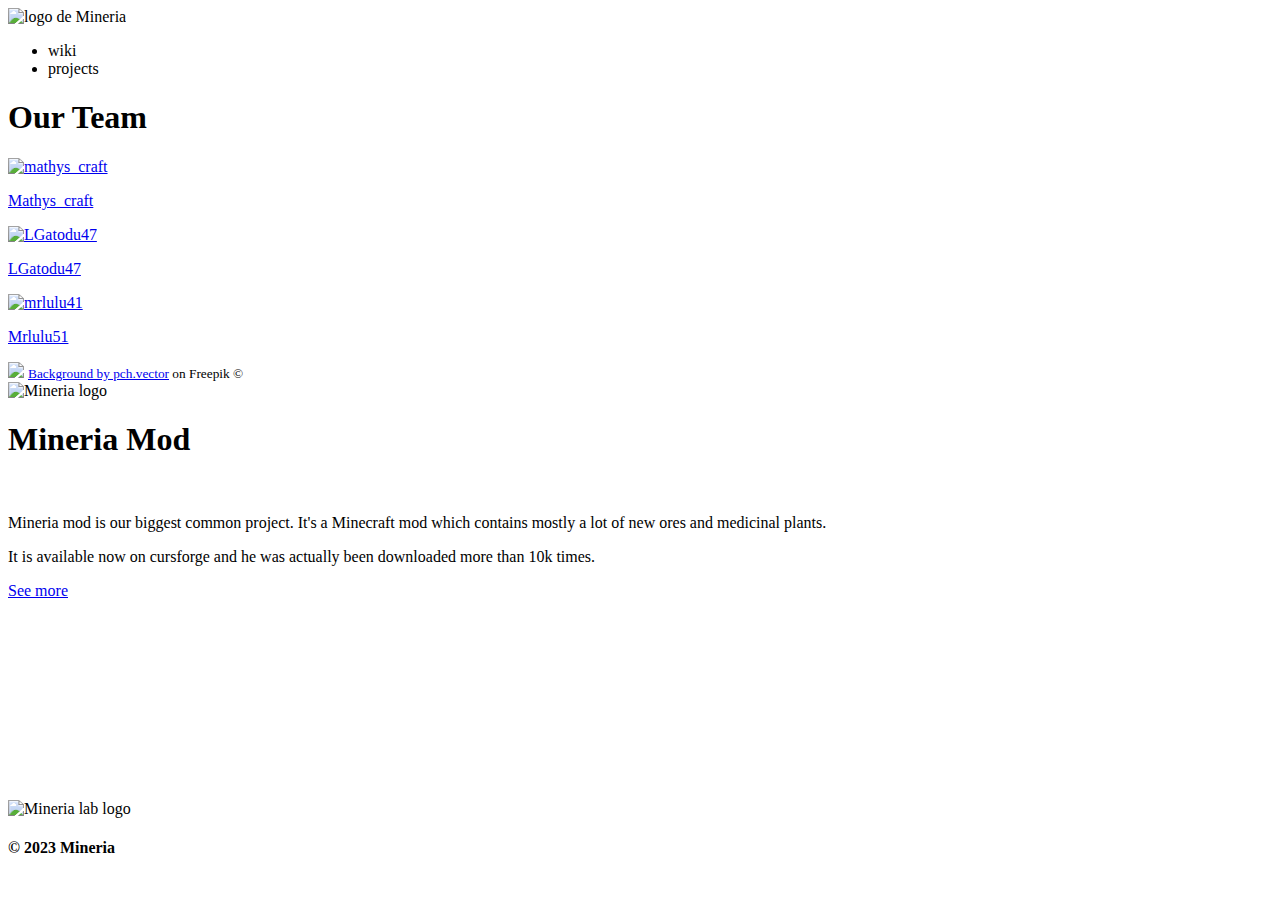
==== index.html @ 8760765c "V1.1" ====
<!DOCTYPE html>
<html lang="fr">
<head>
    <meta charset="UTF-8">
    <meta http-equiv="X-UA-Compatible" content="IE=edge">
    <meta name="viewport" content="width=device-width, initial-scale=1.0">
    <link rel="stylesheet" href="style.css">
    <link rel="icon" type="image/png" href="img/potion.svg" />
    <title>Mineria lab.</title>
</head>
<body>
    <nav class="nav-bar">
        <img id="nav-logo" src="./img/mineria-lab_logo.svg" alt="logo de Mineria">
        <ul class="nav-list">
            <li>wiki</li>
            <li>projects</li>
        </ul>
    </nav>
    <header>
        <h1>Our Team</h1>
        <div class="team-list">
            <a href="https://github.com/mathyscraft" target="_blank">
                <img src="./img/mathys_craft.png" alt="mathys_craft">
                <p>Mathys_craft</p>
            </a>
            <a href="https://github.com/LGatodu47" target="_blank">
                <img src="./img/LGatodu47.png" alt="LGatodu47">
                <p>LGatodu47</p>
            </a>
            <a href="https://github.com/mrlulu51" target="_blank">
                <img src="./img/mr-lulu-51.png" alt="mrlulu41">
                <p>Mrlulu51</p>
            </a>
        </div>
        <img class="chevron-down" src="./img/chevron.svg">
        <small>
            <span><a href="https://www.freepik.com/free-vector/three-wooden-bookshelves-with-various-books-flat-set-web-design_12699863.htm#query=shelf&position=0&from_view=search&track=sph">Background by pch.vector</a> on Freepik</span>
            &copy;
        </small>
    </header>
    <div id="cloud"></div>
    <div id="mineria-container">
        <article>
            <div class="title">
                <img src="./img/mineria.png" alt="Mineria logo">
                <h1>Mineria Mod</h1>
            </div><br/>
            <p>Mineria mod is our biggest common project. It's a Minecraft mod which contains mostly a lot of new ores and medicinal plants.</p>
            <p>It is available now on cursforge and he was actually been downloaded <span id="download-count">more than 10k</span> times.</p>
            <div class="center">
                <a href="https://www.curseforge.com/minecraft/mc-mods/mineria" target="_blank">See more</a>
            </div>
        </article>
    </div>
    <div style="height: 200px;"></div>
    <footer>
        <div>
            <img class="footer-logo" src="./img/mineria-lab_logo.svg" alt="Mineria lab logo">
            <h4>&copy; 2023 Mineria</h4>
        </div>
    </footer>
    <!-- <a href="https://www.freepik.com/free-vector/set-realistic-golden-royal-crowns_4323152.htm#query=swords&position=5&from_view=search&track=sph">Image by macrovector</a> on Freepik -->
</body>
<script src="./cfwidget.js"></script>
</html>
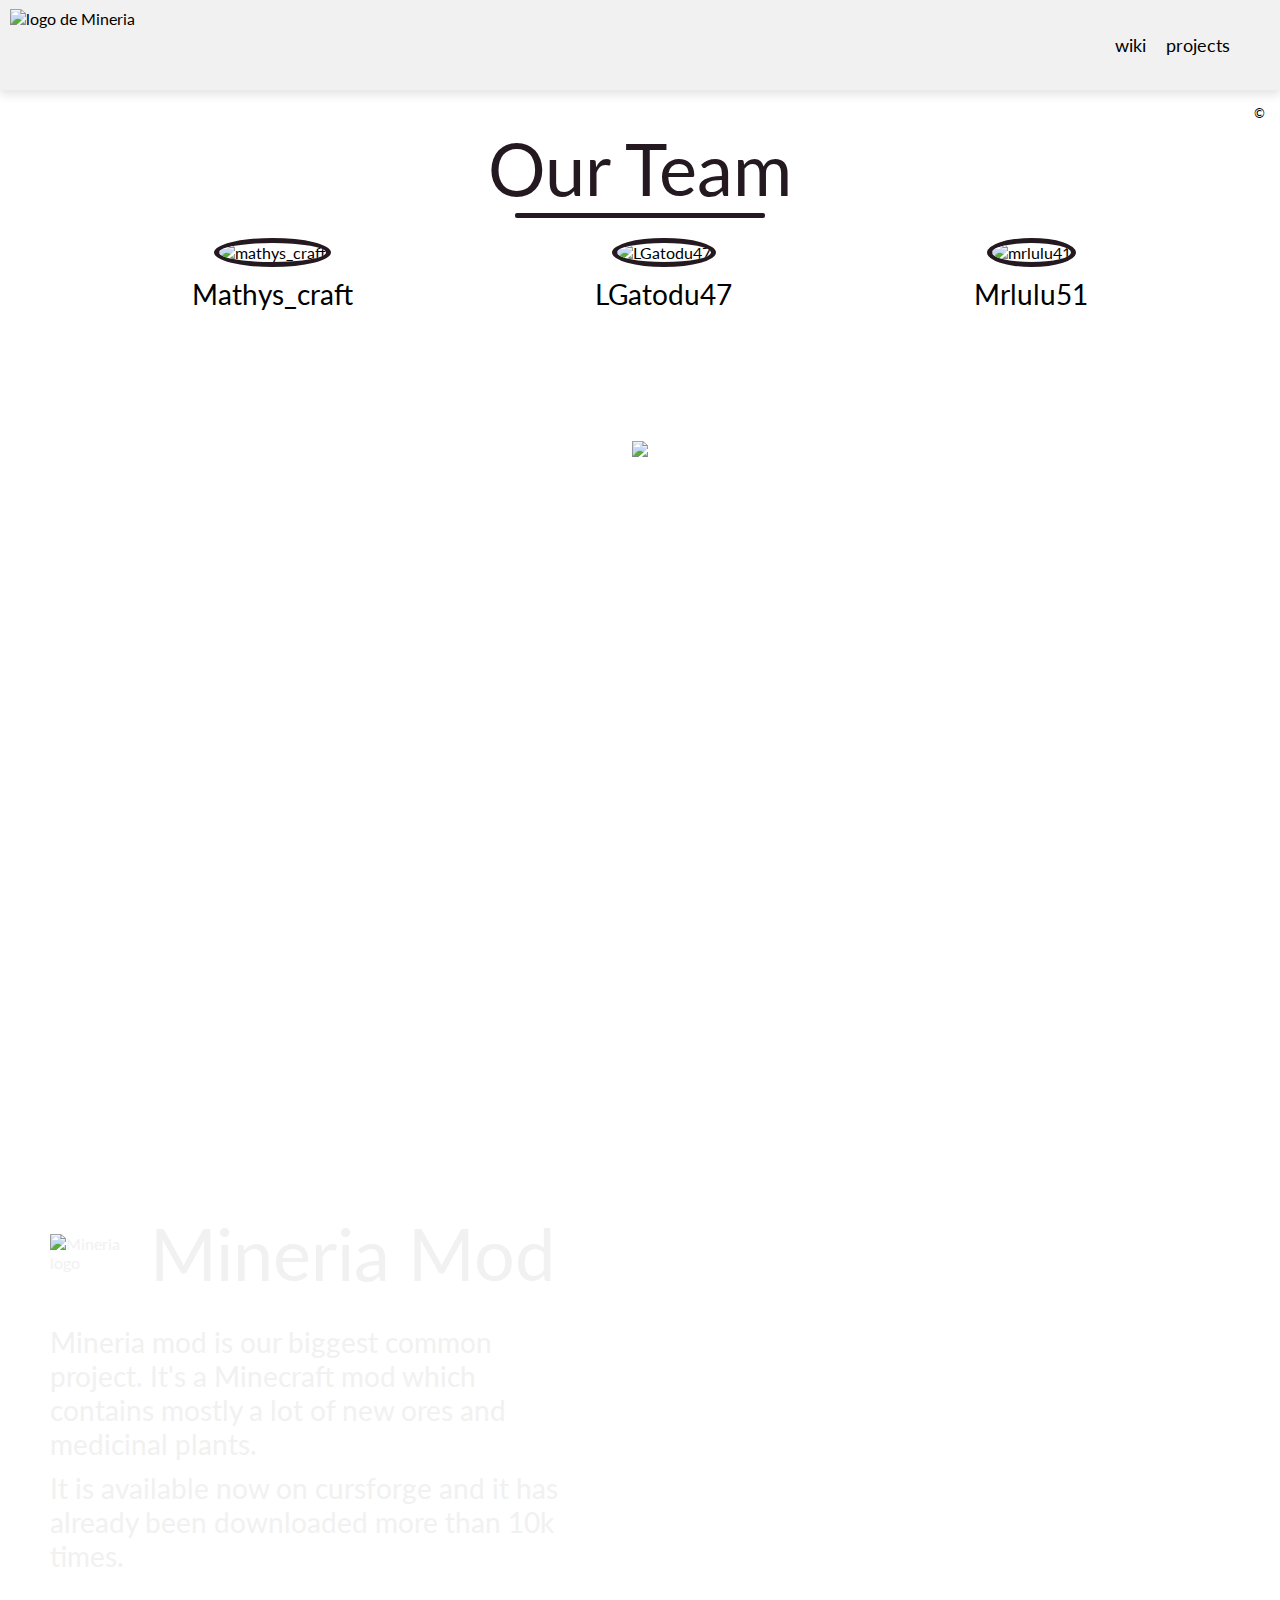
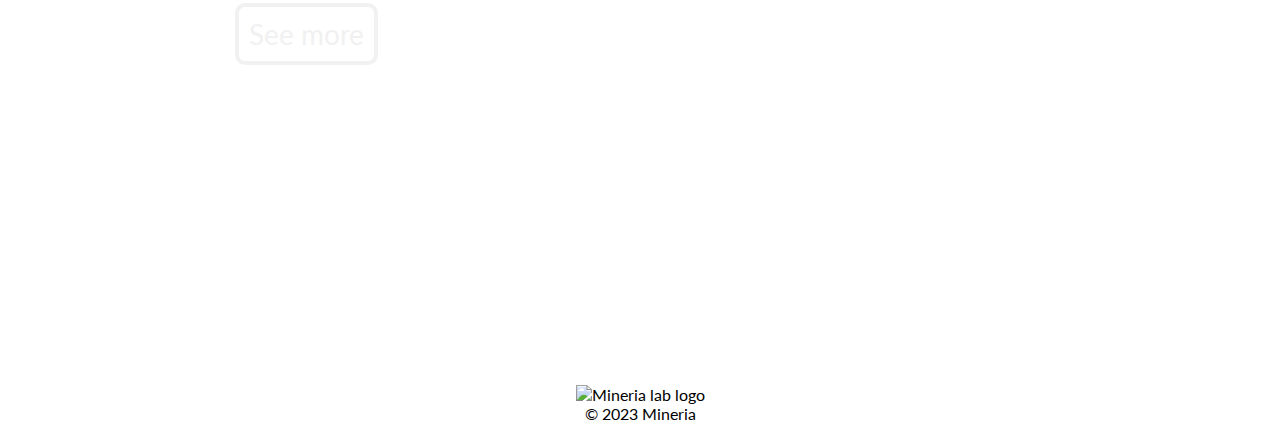
==== commit 0f296f89: "V1.2" ====
--- a/index.html
+++ b/index.html
@@ -46,7 +46,7 @@
                 <h1>Mineria Mod</h1>
             </div><br/>
             <p>Mineria mod is our biggest common project. It's a Minecraft mod which contains mostly a lot of new ores and medicinal plants.</p>
-            <p>It is available now on cursforge and he was actually been downloaded <span id="download-count">more than 10k</span> times.</p>
+            <p>It is available now on cursforge and it has already been downloaded <span id="download-count">more than 10k</span> times.</p>
             <div class="center">
                 <a href="https://www.curseforge.com/minecraft/mc-mods/mineria" target="_blank">See more</a>
             </div>
--- a/style.css
+++ b/style.css
@@ -0,0 +1,229 @@
+@import url('https://fonts.googleapis.com/css2?family=Lato&family=Roboto+Condensed&family=Source+Sans+Pro&family=Ubuntu&display=swap');
+
+* {
+    margin: 0;
+    padding: 0;
+    text-decoration: none;
+    font-style: normal;
+    font-weight: 400;
+    font-family: 'Lato','Source Sans Pro','Segoe UI', Tahoma, Verdana, sans-serif;
+    list-style: none;
+}
+
+a {
+    color: unset;
+}
+h1 {
+    font-size: 72px;
+}
+h2 {
+    font-size: 64px;
+}
+p {
+    font-size: 28px;
+    margin: 10px 0;
+}
+
+/* Navigation bar */
+.nav-bar {
+    width: 100%;
+    height: 90px;
+    display: flex;
+    align-items: center;
+    justify-content: space-between;
+    background-color: #f1f1f1;
+    box-shadow: 0px 3px 10px 1px #0000001f;
+}
+
+#nav-logo {
+    height: 80%;
+    margin-left: 10px;
+}
+
+.nav-list {
+    display: flex;
+    align-items: center;
+    height: 100%;
+    margin-right: 40px;
+    font-size: 18px;
+}
+
+.nav-list > li {
+    margin: 0 10px;
+}
+/* header ("our team") */
+header {
+    text-align: center;
+    height: max-content;
+    padding-bottom: 300px;
+    background: url(./img/header-background.png);
+    background-size: contain;
+    background-repeat: repeat-x;
+}
+
+header > h1 {
+    margin-top: 35px;
+    font-size: 72px;
+    color: #241921;
+}
+header > h1::after {
+    content: '';
+    display: block;
+    margin: auto;
+    margin-top: 2px;
+    width: 250px;
+    height: 5px;
+    background-color: #241921;
+    border-radius: 2px;
+}
+
+.team-list {
+    display: flex;
+    justify-content: space-between;
+    align-items: center;
+    margin: 20px 15%;
+}
+
+.team-list > a {
+    display: block;
+}
+
+.team-list img {
+    width: 10vw;
+    border: 5px solid #241921;
+    border-radius: 50%;
+}
+
+.chevron-down {
+    width: 30px;
+    margin-bottom: -100px;
+    animation: chevron-down 2s infinite;
+}
+
+@keyframes chevron-down {
+    0% {
+        margin-bottom: -100px;
+    }
+    50% {
+        margin-bottom: -90px;
+    }
+    100% {
+        margin-bottom: -100px;
+    }
+}
+@media screen and (max-width: 700px) {
+    header {
+        background-position: 0 40px;
+    }
+    .team-list {
+        display: block;
+    }
+    .team-list img {
+        width: 80px;
+    }
+}
+
+#cloud {
+    position: absolute;
+    width: 100%;
+    height: 800px;
+    margin-top: -300px;
+    background: url(./img/purple-cloud.svg);
+    background-size: cover;
+    background-repeat: no-repeat;
+    background-position: -50px 0;
+}
+
+header small {
+    position: absolute;
+    right: 15px;
+    top: 105px;
+}
+
+header small span {
+    opacity: 0;
+    margin-left: 20px;
+    padding: 10px;
+    color: white;
+    background-color: #8b1d6b;
+    border-radius: 10px;
+    transition: 500ms;
+}
+
+header small:hover span {
+    opacity: 1;
+}
+
+/* body */
+#mineria-container {
+    display: flex;
+    background: url(./img/background.svg);
+    background-size: cover;
+    background-repeat: no-repeat;
+    background-position: center center;
+    background-attachment: fixed;
+    height: max-content;
+}
+
+#mineria-container article {
+    margin-top: 550px;
+    margin-left: 50px;
+    margin-bottom: 100px;
+    color: #f1f1f1;
+    width:40%;
+}
+
+.title {
+    display:flex;
+    align-items: center;
+}
+
+.title img {
+    width: 70px;
+}
+.title h1 {
+    margin-left: 30px;
+}
+
+.center {
+    width: 100%;
+    display: flex;
+    justify-content: center;
+}
+#mineria-container article a {
+    margin-top: 20px;
+    padding: 10px;
+    font-size: 28px;
+    color: #f1f1f1;
+    border: 4px solid #f1f1f1;
+    border-radius: 10px;
+    transition: 500ms;
+}
+
+#mineria-container article a:hover {
+    background-color: #f1f1f1;
+    color: #241921;
+}
+
+@media screen and (max-width: 635px) {
+    #mineria-container article {
+        width: 100%;
+        margin-left: 5px;
+    }
+}
+/* footer */
+
+footer {
+    display: flex;
+    justify-content: center;
+    margin: 20px 0;
+}
+
+footer div {
+    display: block;
+    text-align: center;
+}
+
+.footer-logo {
+    width: 40%;
+}